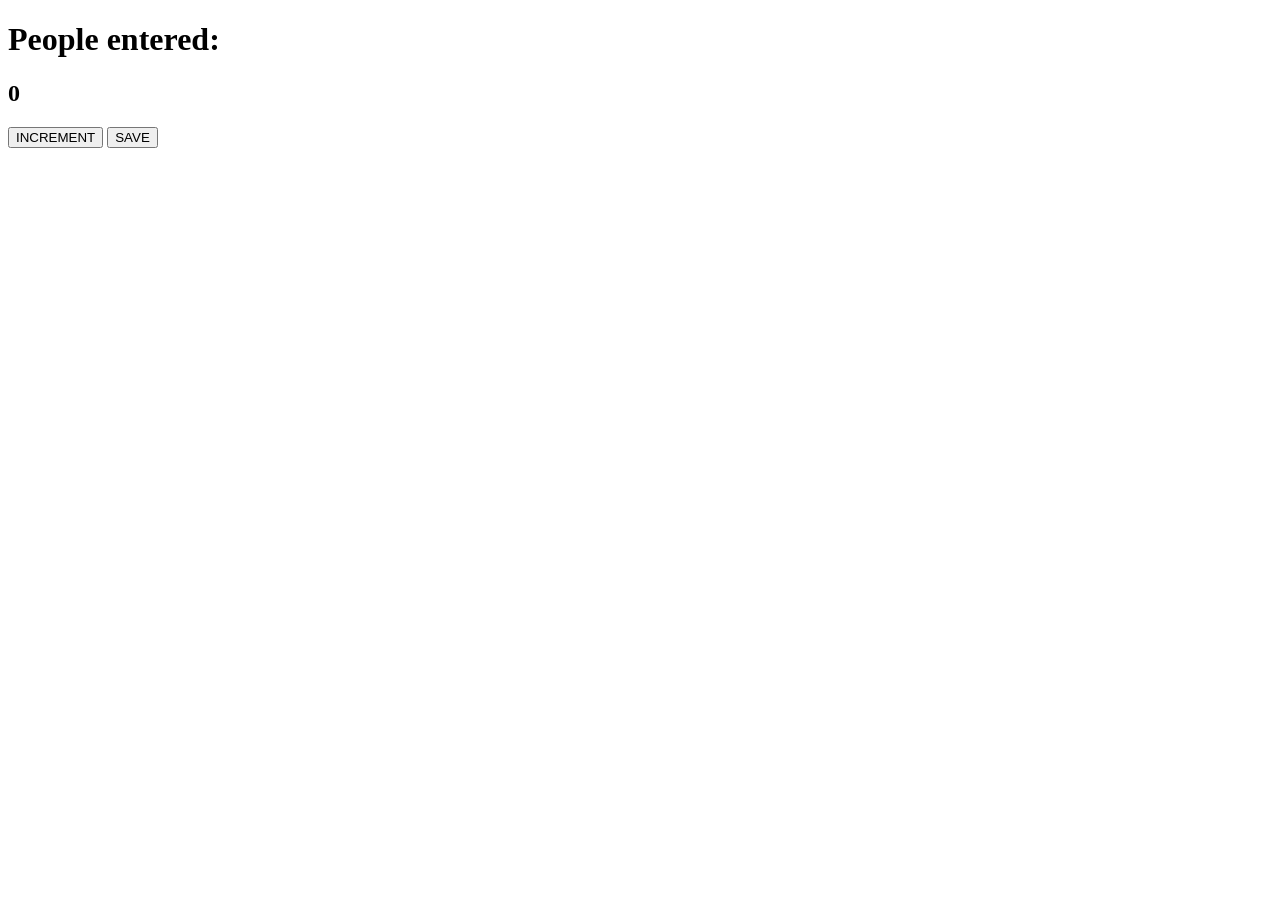
==== People Counter App/index.html @ 3415f4a3 "done" ====
<!DOCTYPE html>
<html lang="en">
<head>
    <meta charset="UTF-8">
    <meta name="viewport" content="width=device-width, initial-scale=1.0">
    <link rel="stylesheet" href="style.css">
    <title>People Count</title>
</head>
<body>
    <div class="container">
        <h1>People entered:</h1>
        <h2 id="count-el"><span>0</span></h2>
        
        <button id="increment-btn" onclick="increment()"> INCREMENT</button>
        <button id="save-btn" onclick="save()">SAVE</button>
    
        
    </div>
    
    <script src="index.js"></script>
</body>
</html>
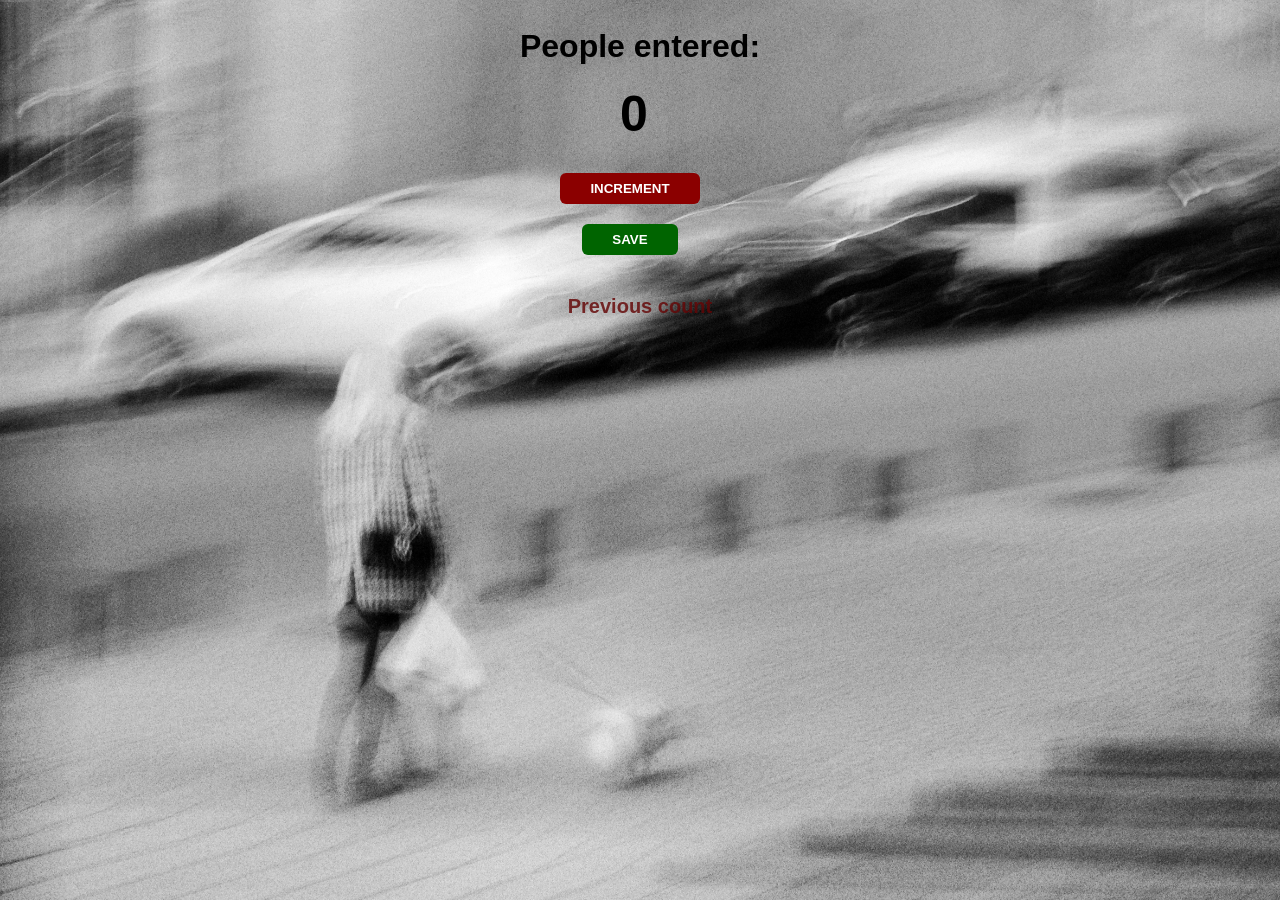
==== commit 9a892689: "done" ====
--- a/People Counter App/index.html
+++ b/People Counter App/index.html
@@ -13,6 +13,7 @@
         
         <button id="increment-btn" onclick="increment()"> INCREMENT</button>
         <button id="save-btn" onclick="save()">SAVE</button>
+        <p id="previous-count"></p>
     
         
     </div>
--- a/People Counter App/style.css
+++ b/People Counter App/style.css
@@ -0,0 +1,53 @@
+body{
+    background-image: url("images/background.jpg");
+    background-size: cover;
+    /* background-position: center center; 
+    background-repeat: no-repeat; */
+    text-align: center;
+    font-family: sans-serif,Arial, Helvetica ;
+    font-weight: bold;
+    
+}
+.container{
+    display: flex;
+    flex-direction: column;
+    align-items: center;
+}
+h1{
+    margin-top: 10px;
+    margin-bottom: 0;
+    padding: 10px 20px 10px 20px;
+    border-radius: 5px;
+
+}
+h2{
+    font-size: 50px;
+    padding: 10px 20px 10px 20px;
+    border-radius: 5px;
+    margin-top:0px ;
+    margin-bottom: 20px;
+    margin-right: 12px;
+    
+   
+}
+button{
+    border:none;
+    padding: 8px 30px 8px 30px;
+    margin-top:0px;
+    color: white;
+    font-weight: bold;
+    border-radius: 6px;
+    margin-right: 20px;
+    margin-bottom: 20px;
+
+}
+#increment-btn{
+    background: darkred;
+}
+#save-btn{
+    background-color: darkgreen;
+}
+#previous-count{
+    font-size: 20px;
+    color: rgba(99, 6, 6, 0.822);
+}
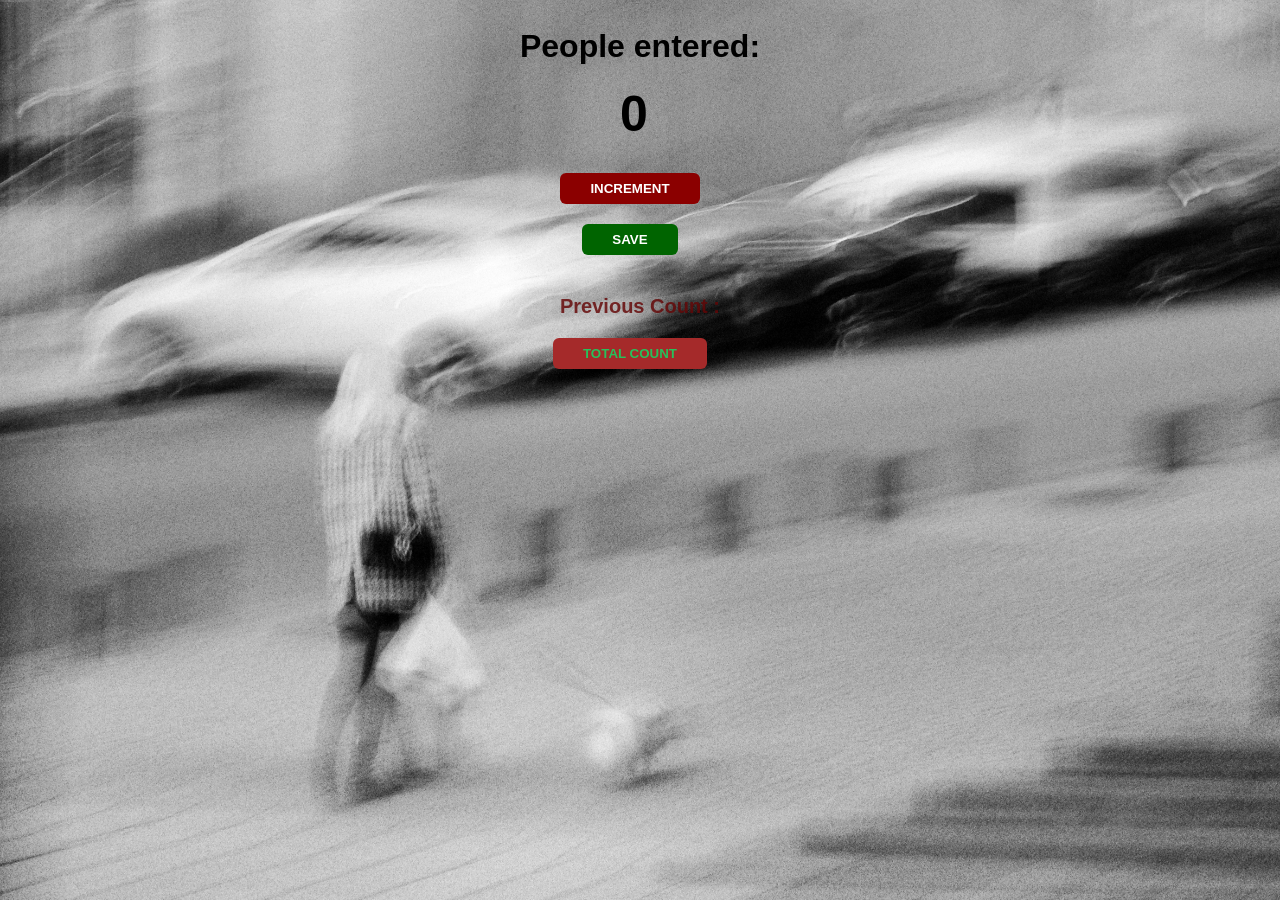
==== commit c777ee31: "done" ====
--- a/People Counter App/index.html
+++ b/People Counter App/index.html
@@ -13,7 +13,8 @@
         
         <button id="increment-btn" onclick="increment()"> INCREMENT</button>
         <button id="save-btn" onclick="save()">SAVE</button>
-        <p id="previous-count"></p>
+        <p id="previous-count">Previous Count : </p>
+        <button id="total-count" onclick="totalC()">TOTAL COUNT</button>
     
         
     </div>
--- a/People Counter App/style.css
+++ b/People Counter App/style.css
@@ -50,4 +50,10 @@
 #previous-count{
     font-size: 20px;
     color: rgba(99, 6, 6, 0.822);
+}
+#total-count{
+    color: rgb(40, 192, 91);
+    font-weight: bold;
+    background-color: brown;
+    margin-top: 0;
 }
